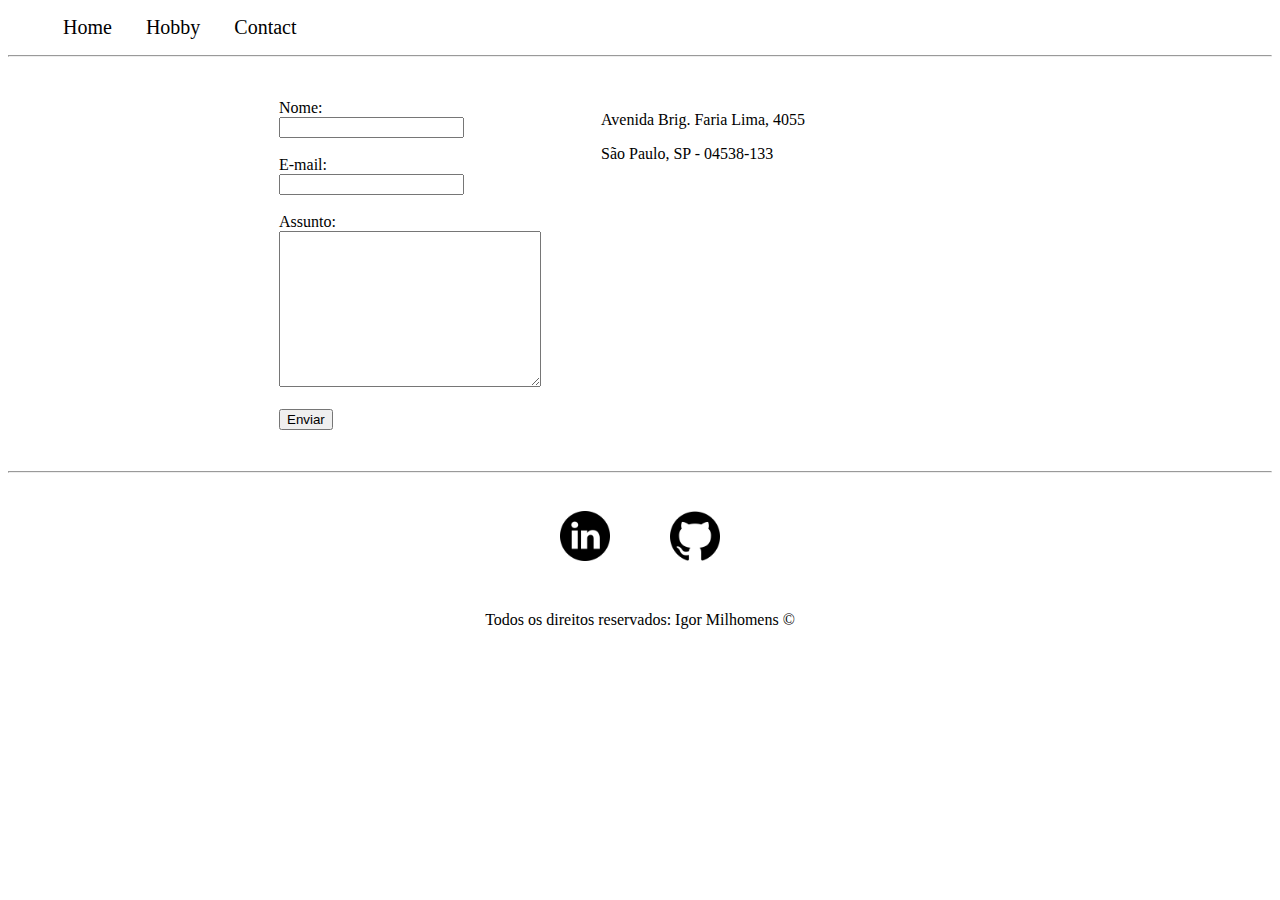
==== contact.html @ 18bcf830 "incluindo contact.html" ====
<!DOCTYPE html>
<html lang="en">

<head>
    <meta charset="UTF-8">
    <meta http-equiv="X-UA-Compatible" content="IE=edge">
    <meta name="viewport" content="width=device-width, initial-scale=1.0">
    <title>contact</title>
    <link rel="stylesheet" href="assets/css/style.css">
</head>

<body>
    <ul id="menu">
        <li><a href="index.html">Home</a></li>
        <li><a href="hobby.html">Hobby</a></li>
        <li><a href="contact.html">Contact</a></li>
    </Ul>

    <hr>

    <div class="container1">
        <div class="p-30">
            <form>
                <label for="nome">Nome:</label><br>
                <input type="text" id="nome">
                <br><br>
                <label for="email">E-mail:</label><br>
                <input type="email" id="email">
                <br><br>
                <label for="assunto">Assunto:</label><br>
                <textarea name="assunto" id="assunto" cols="30" rows="10"></textarea>
                <br><br>
                <button>Enviar</button>
            </form>
        </div>
        <div class="p-30">
            <p>Avenida Brig. Faria Lima, 4055</p>
            <p>São Paulo, SP - 04538-­133</p>
            <iframe
                src="https://www.google.com/maps/embed?pb=!1m18!1m12!1m3!1d3656.352045767431!2d-46.68238828502153!3d-23.59170408466786!2m3!1f0!2f0!3f0!3m2!1i1024!2i768!4f13.1!3m3!1m2!1s0x94ce57454b5557e3%3A0x1c4db80525e5c92d!2sAv.%20Brg.%20Faria%20Lima%2C%204055%20-%20Itaim%20Bibi%2C%20S%C3%A3o%20Paulo%20-%20SP%2C%2004538-030!5e0!3m2!1spt-BR!2sbr!4v1615471077123!5m2!1spt-BR!2sbr"
                width="400" height="250" style="border:0;" allowfullscreen="" loading="lazy"></iframe>
        </div>
    </div>
    

    <hr>
    <footer>
        <div class="container">
            <a target="_blank" href="https://www.linkedin.com/in/igor-milhomens/"><img class="tm-social p-30"
                    src="assets/img/linkedin.png" alt="Logo Linkedin"></a>
            <a target="_blank" href="https://github.com/igorMilhomens/igorMilhomens"><img class="tm-social p-30"
                    src="assets/img/github.png" alt="Logo GitHub"></a>

        </div>
        <p class="center">
            Todos os direitos reservados: Igor Milhomens &copy
        </p>
    </footer>
</body>

</html>
---- assets/css/style.css ----
/*Estilos em comum das páginas: index.html e hobby.html*/
.center{
    text-align: center;
}

.container{
    display: flex;
    flex-flow: row wrap;
    justify-content: center;
    align-items: center;
}

.container1{
    display: flex;
    flex-flow: row;
    justify-content: center;
    align-items: center;
}

.container2{
    display: flex;
    align-items: center;
    flex-direction: column;
}

#menu li{
    display: inline;
    padding: 15px;
}

#menu li a{
    text-decoration: none;
    color: black;
    font-size: 20px;
}

#menu li a:hover{
    color:gray  
}

.p-30{
    padding: 30px;
}

.br-50{
    border-radius: 50%;
}
.wh-300-200{
    width: 300px;
    height:250px;
}

.tm-social{
    width: 50px;
    height:50px;
}

/*Estilos da página index.html */

#color{
    background-color: rgb(252, 223, 223);
}
#escolaridade li{
    
    padding: 5px;
}

#escolaridade li a{
    text-decoration: none;
    color:rgb(1, 58, 1);
    font-size: 20px;
}

#escolaridade li a:hover{
    color:rgb(93, 243, 125)  
}

/*Estilos da página  hobby.html*/
.justify{
    text-align: justify;
}
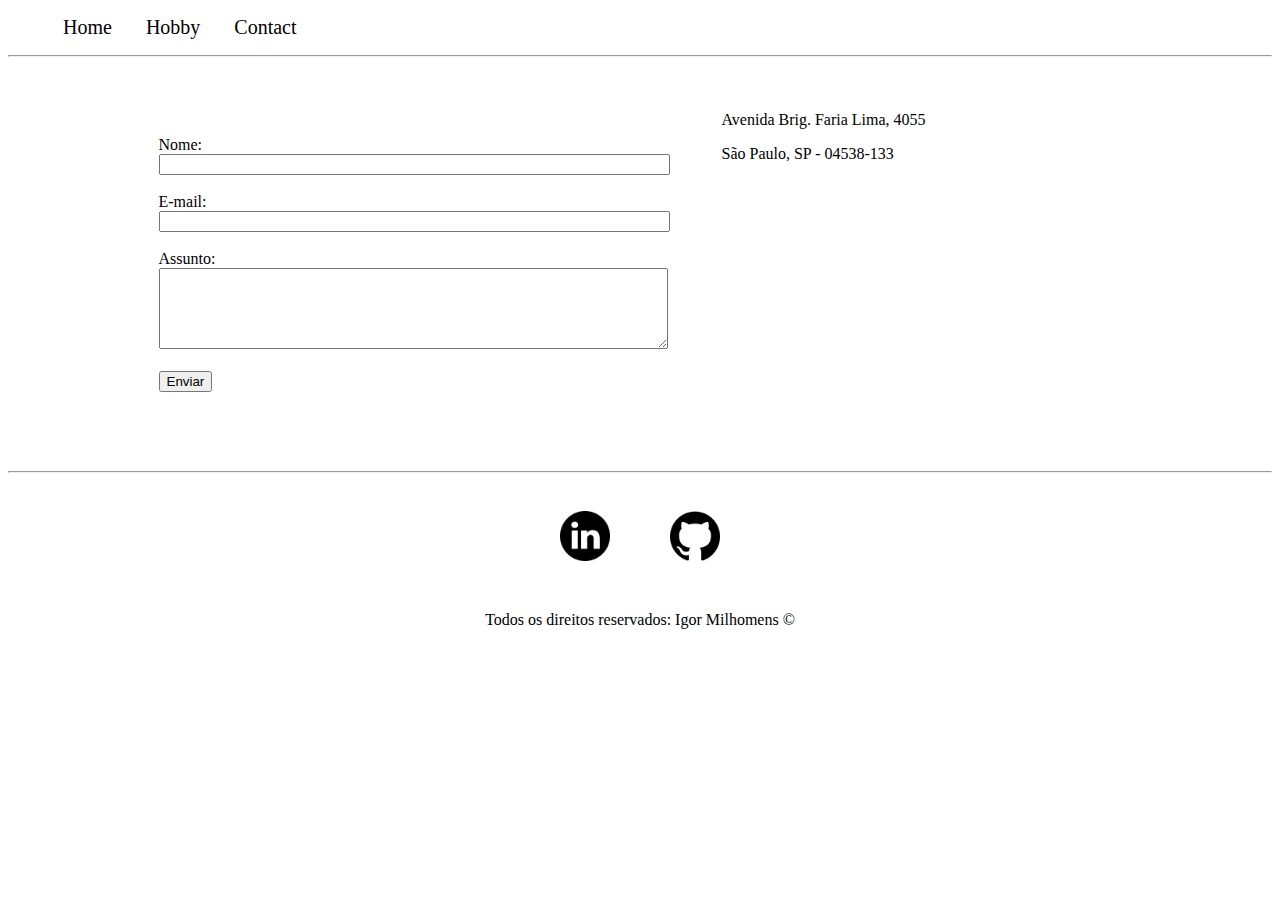
==== commit eb868862: "incluindo js na pag contato.html" ====
--- a/contact.html
+++ b/contact.html
@@ -22,15 +22,18 @@
         <div class="p-30">
             <form>
                 <label for="nome">Nome:</label><br>
-                <input type="text" id="nome">
-                <br><br>
+                <input type="text" id="nome" onkeyup ="validaNome()">
+                <div id="txtNome"></div>
+                <br>
                 <label for="email">E-mail:</label><br>
-                <input type="email" id="email">
-                <br><br>
+                <input type="email" id="email" onkeyup="validaEmail()">
+                <div id="txtEmail"></div>
+                <br>
                 <label for="assunto">Assunto:</label><br>
-                <textarea name="assunto" id="assunto" cols="30" rows="10"></textarea>
-                <br><br>
-                <button>Enviar</button>
+                <textarea name="assunto" id="assunto" cols="60" rows="5" onkeyup="validaAssunto()"></textarea>
+                <div id="txtAssunto"></div>
+                <br>
+                <button onclick="enviar()">Enviar</button>
             </form>
         </div>
         <div class="p-30">
@@ -38,7 +41,7 @@
             <p>São Paulo, SP - 04538-­133</p>
             <iframe
                 src="https://www.google.com/maps/embed?pb=!1m18!1m12!1m3!1d3656.352045767431!2d-46.68238828502153!3d-23.59170408466786!2m3!1f0!2f0!3f0!3m2!1i1024!2i768!4f13.1!3m3!1m2!1s0x94ce57454b5557e3%3A0x1c4db80525e5c92d!2sAv.%20Brg.%20Faria%20Lima%2C%204055%20-%20Itaim%20Bibi%2C%20S%C3%A3o%20Paulo%20-%20SP%2C%2004538-030!5e0!3m2!1spt-BR!2sbr!4v1615471077123!5m2!1spt-BR!2sbr"
-                width="400" height="250" style="border:0;" allowfullscreen="" loading="lazy"></iframe>
+                width="400" height="250" style="border:0;" allowfullscreen="" loading="lazy" onmousemove="mapaZoom()" onmouseout="mapaNormal()" id="mapa"></iframe>
         </div>
     </div>
     
@@ -56,6 +59,7 @@
             Todos os direitos reservados: Igor Milhomens &copy
         </p>
     </footer>
+    <script src="assets/js/script.js"></script>
 </body>
 
 </html>